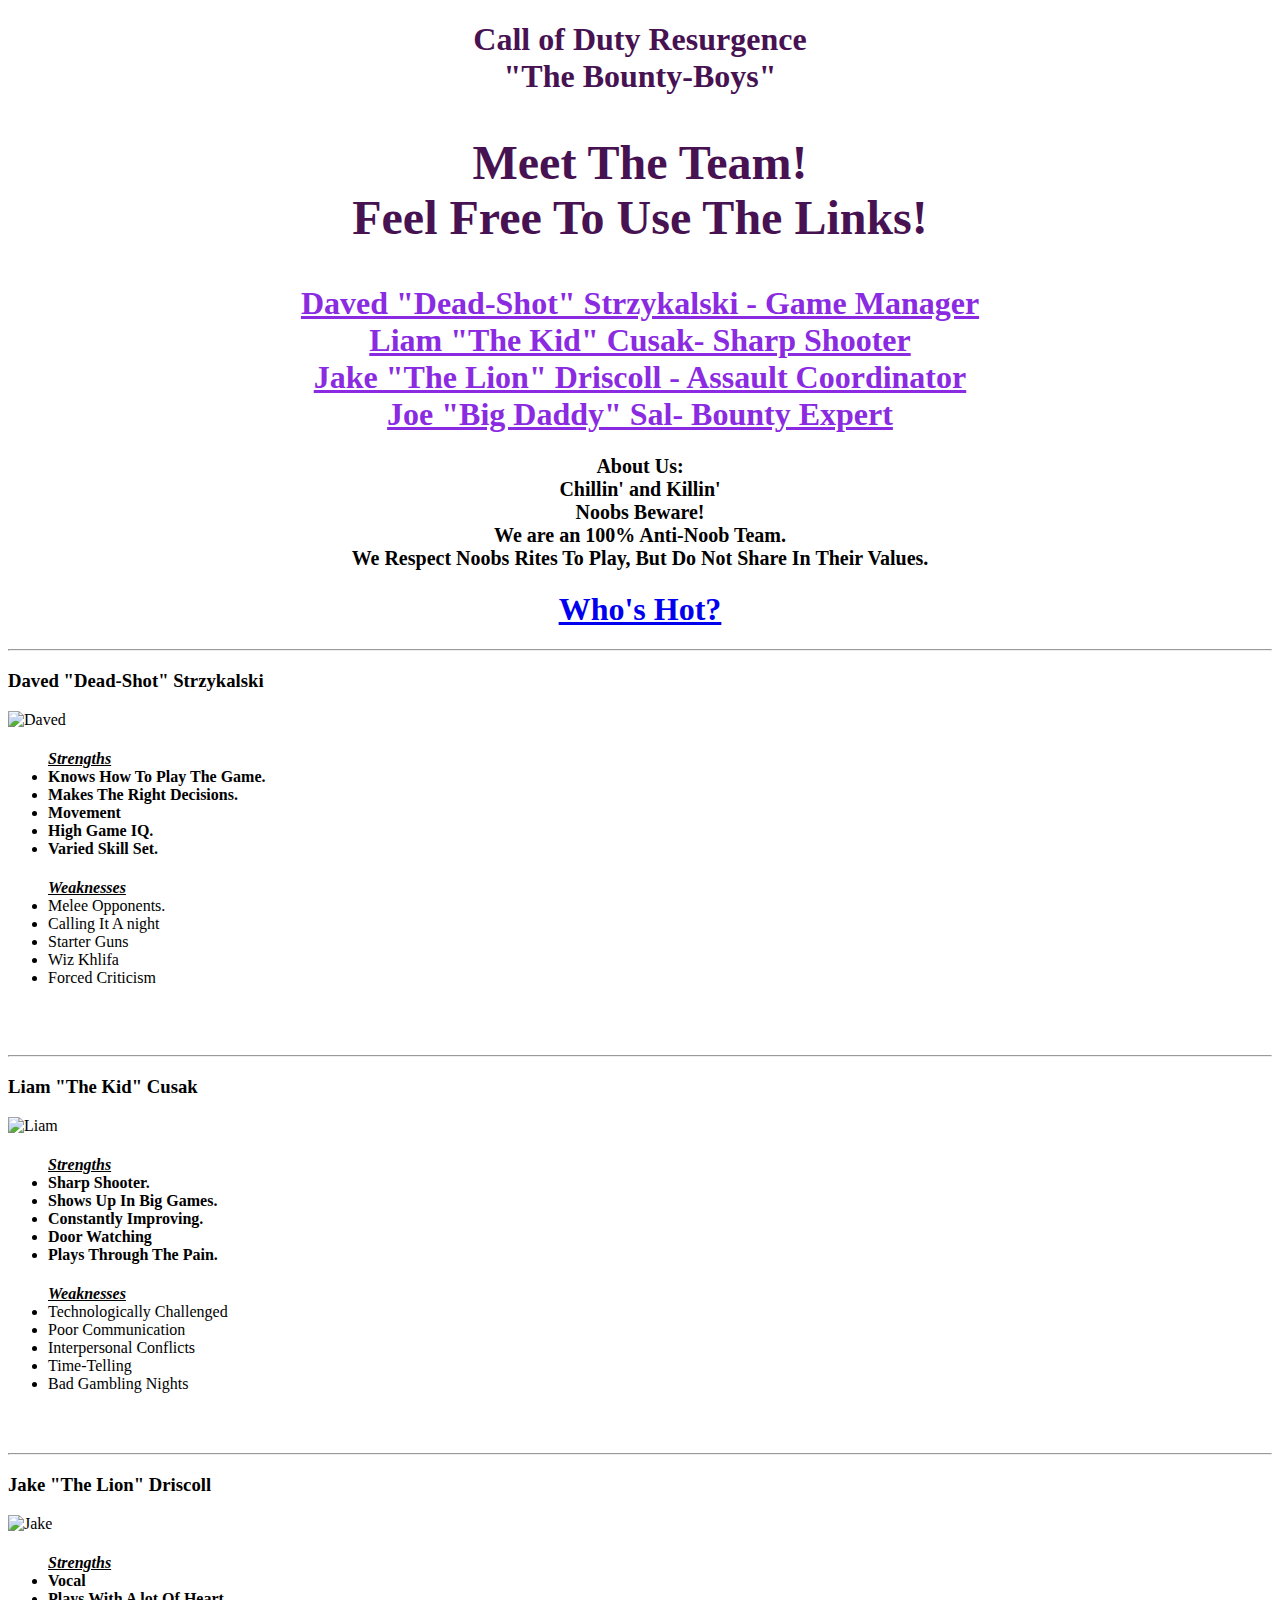
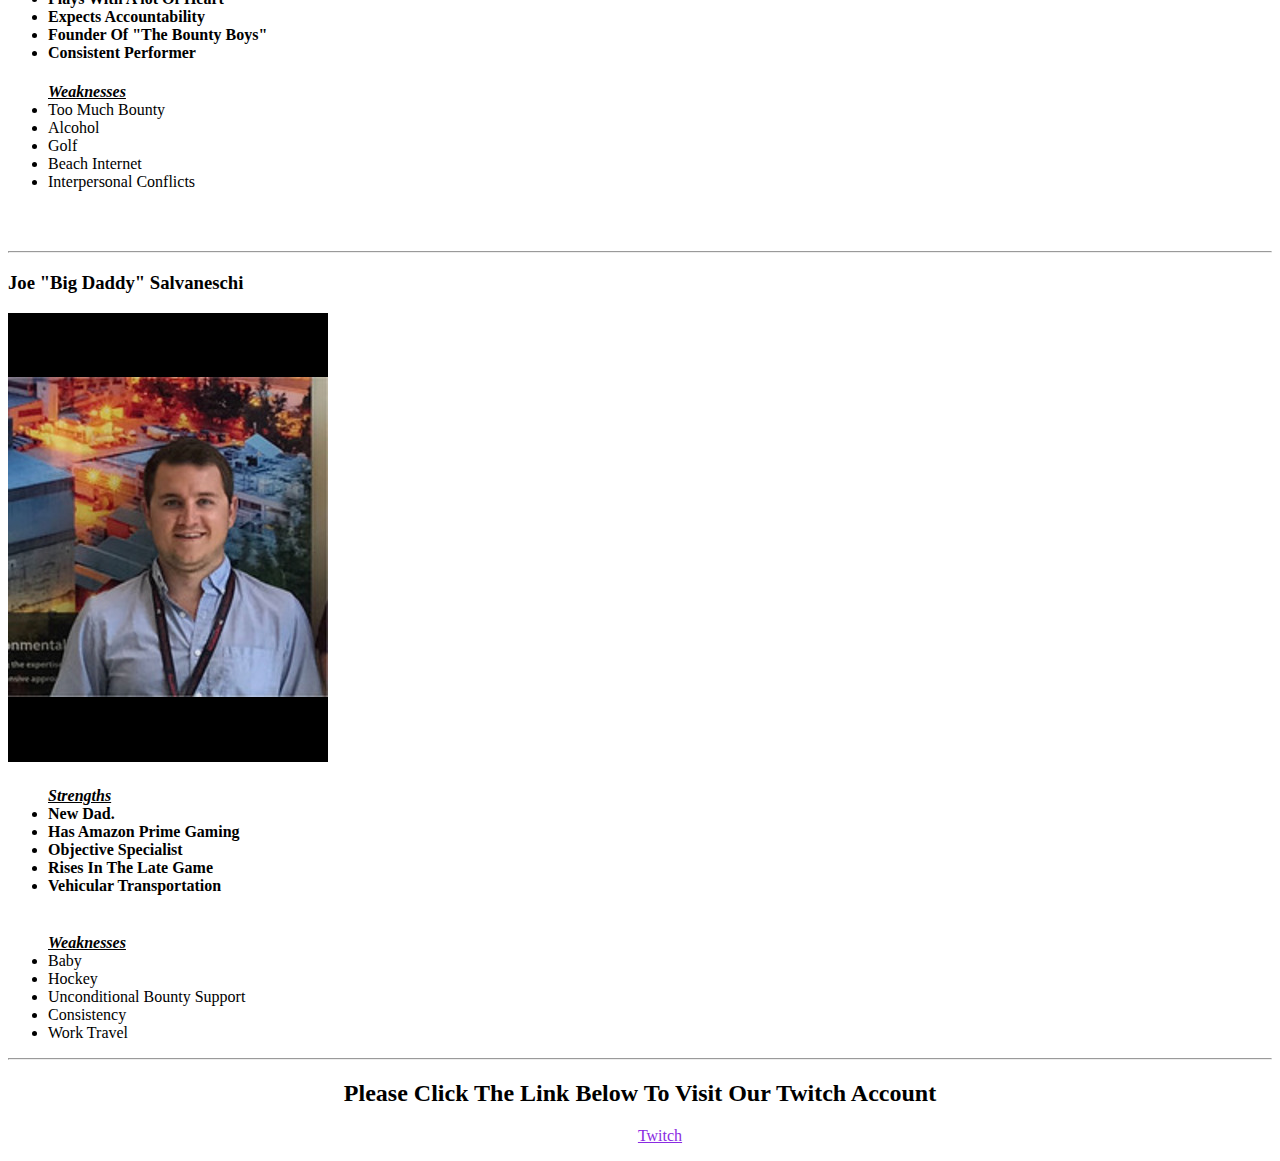
==== index.html @ d34ede63 "Update 2.1.1" ====
<!DOCTYPE html>
<html>
<head>
    <title>Call Of Duty "Bounty-Boys" Team Page</title>
    <link rel="stylesheet" href="Css.css">
</head>
<body>
    <main>
        <h1 style="text-align: center;">
            <span style="color: rgb(71, 18, 82);">Call of Duty Resurgence<br> 
            "The Bounty-Boys"<br>         
        <h2>Meet The Team!<br>
        Feel Free To Use The Links!</h2>
        <ol style="text-align: center;"></ol>
            <li><a href="#daved" style="color: blueviolet;">Daved "Dead-Shot" Strzykalski - Game Manager</a></li>
            <li><a href="#liam" style="color: blueviolet;">Liam "The Kid" Cusak- Sharp Shooter</a></li>
            <li><a href="#jake" style="color: blueviolet;">Jake "The Lion" Driscoll - Assault Coordinator</a></li>
            <li><a href="#joe" style="color: blueviolet;">Joe "Big Daddy" Sal- Bounty Expert</a></li>
        </h2>
        </h1>   
        <div style="text-align: center;">
            <h2 style="font-size: 20px;">
                About Us: <br>
                Chillin' and Killin' <br> 
                Noobs Beware! <br>
                We are an 100% Anti-Noob Team. <br>
                We Respect Noobs Rites To Play, But Do Not Share In Their Values. <br>
            </h2>
            <a href=https://dstrzykalski.github.io/CallOfDuty/Whoshot.html title="Who's Hot"><h1>Who's Hot?</h1></a>
        </div>
        <hr /> <!-- Section break -->
    </main>


    
    <h3 id="daved">Daved "Dead-Shot" Strzykalski</h3>
    <p>
        <div class="Profile">   
            <img src="Brad_Pitt.jpg" alt="Daved">
            <ul>
                <h4><strong><u><em>Strengths</em></u></strong>
                <li>Knows How To Play The Game.</li>
                <li>Makes The Right Decisions.</li>
                <li>Movement</li>
                <li>High Game IQ.</li>
                <li>Varied Skill Set.</li>
            </ul>
                </h4>
        <ul>    
            <h7><strong><u><em>Weaknesses</em></u></strong>
            <li>Melee Opponents.</li>
            <li>Calling It A night</li>
            <li>Starter Guns</li>
            <li>Wiz Khlifa</li>
            <li>Forced Criticism</li>
        </ul>
        </h7> 
        </div>
        <br>
        <br>    
    </p>
    <hr /> <!-- Section break -->

  
    <h3 id="liam">Liam "The Kid" Cusak</h3>
    <p>
        <div class="Profile">
            <img src="Liam.jpg" alt="Liam">
            <ul>
                <h4><strong><u><em>Strengths</em></u></strong> 
                <li>Sharp Shooter.</li>
                <li>Shows Up In Big Games.</li>
                <li>Constantly Improving.</li>
                <li>Door Watching</li>
                <li>Plays Through The Pain.</li>
            </ul>
            <ul>    
        <h7><strong><u><em>Weaknesses</em></u></strong>
            <li>Technologically Challenged</li>
            <li>Poor Communication</li>
            <li>Interpersonal Conflicts</li>
            <li>Time-Telling</li>
            <li>Bad Gambling Nights</li>
        </ul>
        </h7>
        </div>
    </p>
    <br>
    <br>
<hr /> <!-- Section break -->
  
    <h3 id="jake">Jake "The Lion" Driscoll</h3>
    <p>
        <div class="Profile">   
        <img src="Jake.jpg" alt="Jake"> <br>
        <ul>
            <h4><strong><u><em>Strengths</em></u></strong>
            <li>Vocal</li>
            <li>Plays With A lot Of Heart</li>
            <li>Expects Accountability</li>
            <li>Founder Of "The Bounty Boys"</li>
            <li>Consistent Performer</li>
        </ul>
            <ul>
              <h7><strong><u><em>Weaknesses</em></u></strong>
                <li>Too Much Bounty</li>
                <li>Alcohol</li>
                <li>Golf</li>
                <li>Beach Internet</li>
                <li>Interpersonal Conflicts</li>
            </ul>
        </h7>
        </div>
    </p>
    <br>
    <br>
<hr /> <!-- Section break -->   
   
   
    <h3 id="joe">Joe "Big Daddy" Salvaneschi</h3>
    <p>
        <div class="Profile">
        <img src="JSAL.jpg" alt="Joe">
        <ul>
            <h4><strong><u><em>Strengths</em></u></strong>
            <li>New Dad.</li>
            <li>Has Amazon Prime Gaming</li>
            <li>Objective Specialist</li>
            <li>Rises In The Late Game</li>
            <li>Vehicular Transportation</li>
        </ul>
        <ul>
            <br>
            <h7><strong><u><em>Weaknesses</em></u></strong>
            <li>Baby</li>
            <li>Hockey</li>
            <li>Unconditional Bounty Support</li>
            <li>Consistency</li>
            <li>Work Travel</li>
        </ul>
        </h7>   
        </div>
    </p>
</body>
<hr /> <!-- Section break -->
<footer>
    <h2 style="text-align: center;">Please Click The Link Below To Visit Our Twitch Account</h2>
    <ol style="text-align: center;">
        <li style="list-style-type: none;"><a href="https://www.twitch.tv/thebountyboys" style="color: blueviolet;">Twitch</a></li>
    </ol>
</html>
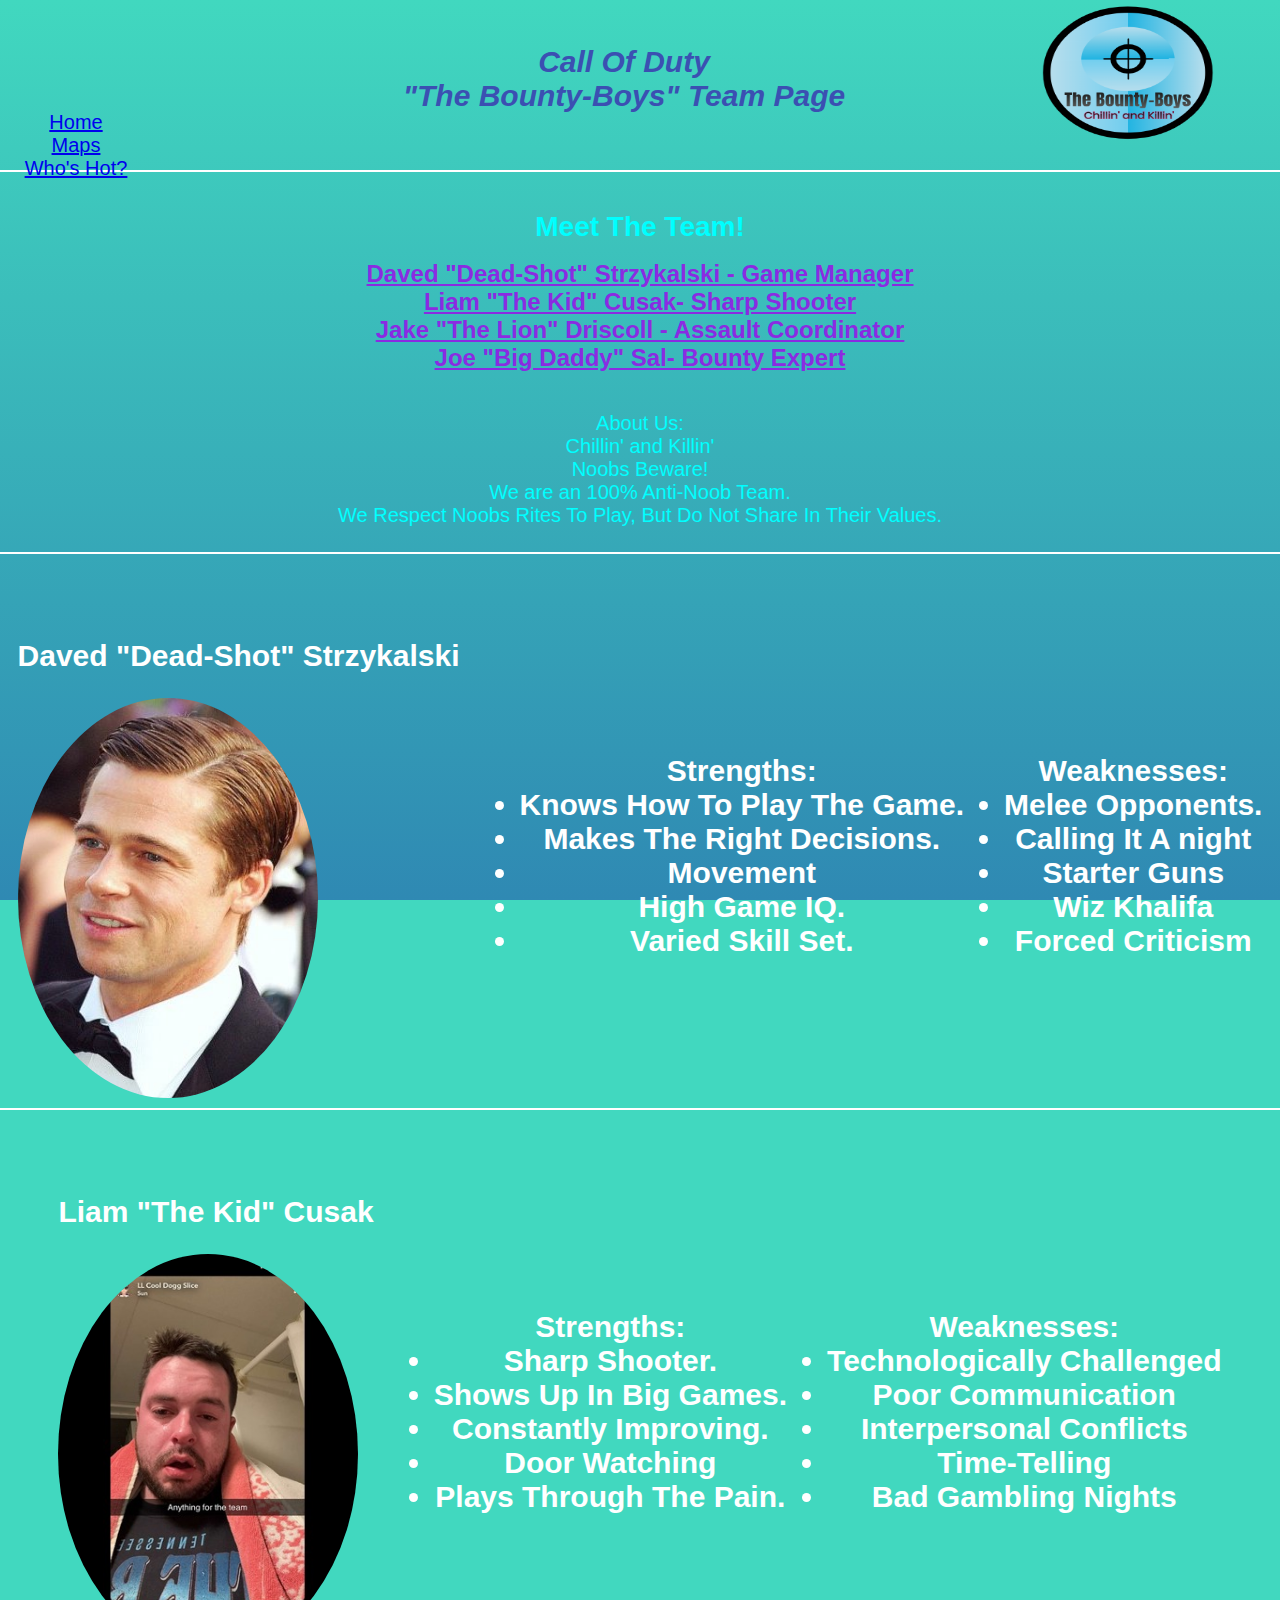
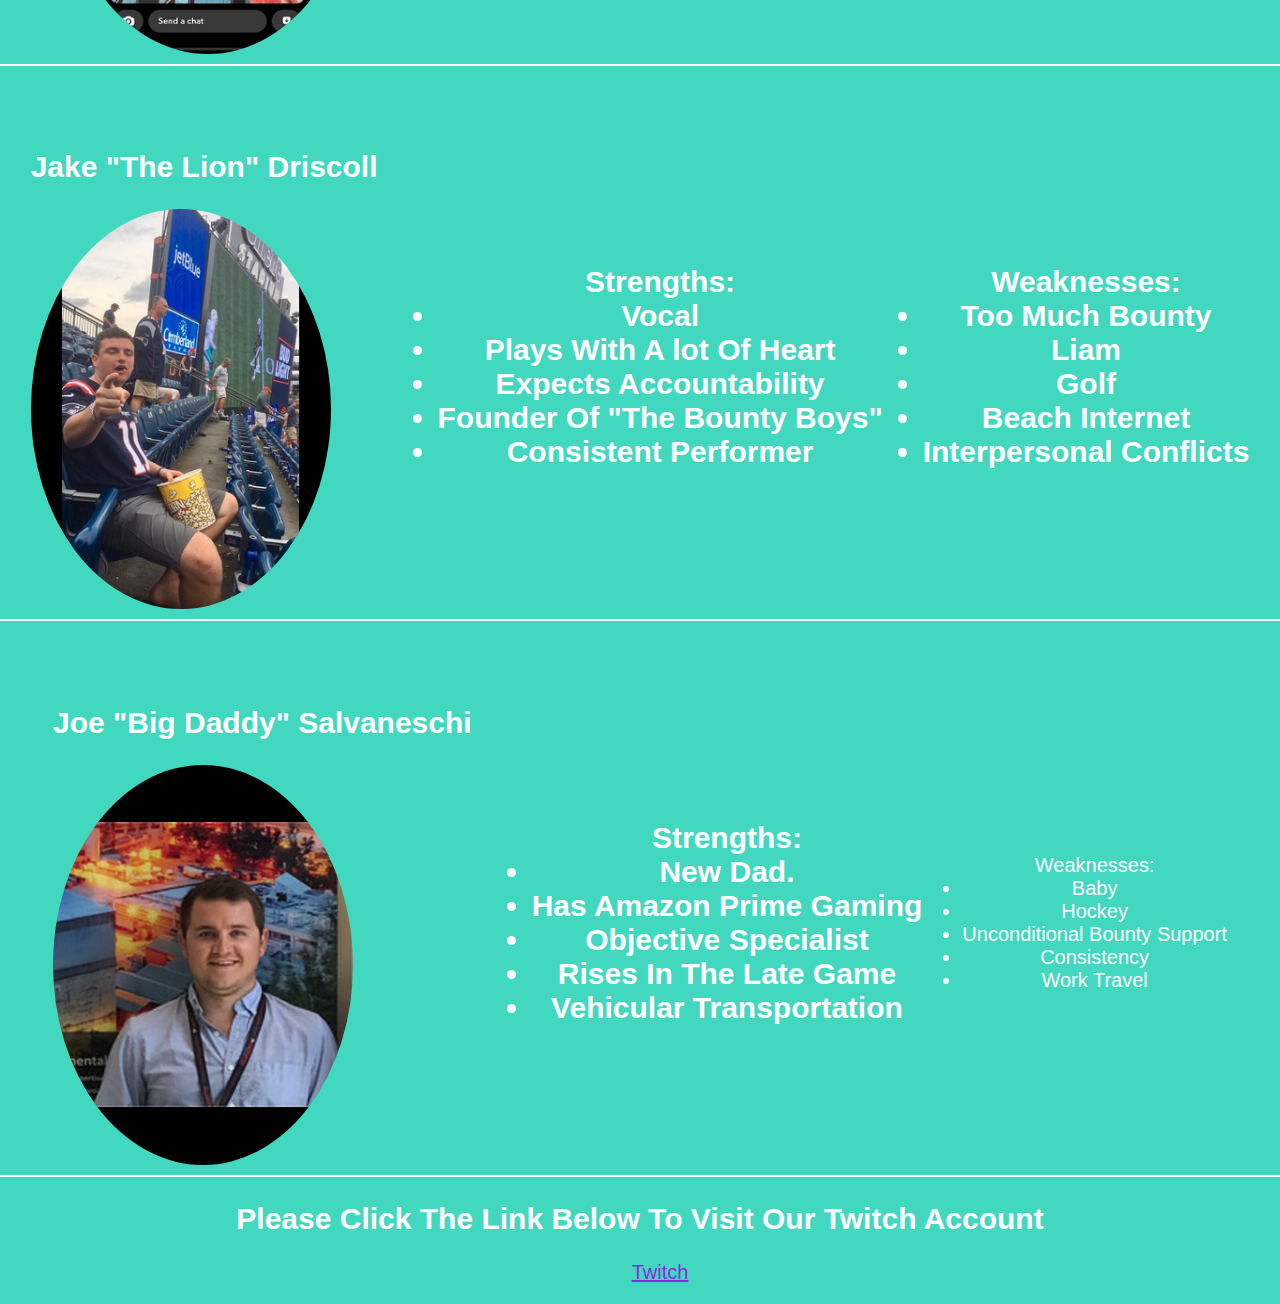
==== commit 1e89dff0: "V3.0.0" ====
--- a/index.html
+++ b/index.html
@@ -2,150 +2,162 @@
 <html>
 <head>
     <title>Call Of Duty "Bounty-Boys" Team Page</title>
-    <link rel="stylesheet" href="Css.css">
+    <link rel="stylesheet" href="assets/Css.css">
 </head>
 <body>
-    <main>
-        <h1 style="text-align: center;">
-            <span style="color: rgb(71, 18, 82);">Call of Duty Resurgence<br> 
-            "The Bounty-Boys"<br>         
-        <h2>Meet The Team!<br>
-        Feel Free To Use The Links!</h2>
-        <ol style="text-align: center;"></ol>
-            <li><a href="#daved" style="color: blueviolet;">Daved "Dead-Shot" Strzykalski - Game Manager</a></li>
-            <li><a href="#liam" style="color: blueviolet;">Liam "The Kid" Cusak- Sharp Shooter</a></li>
-            <li><a href="#jake" style="color: blueviolet;">Jake "The Lion" Driscoll - Assault Coordinator</a></li>
-            <li><a href="#joe" style="color: blueviolet;">Joe "Big Daddy" Sal- Bounty Expert</a></li>
-        </h2>
-        </h1>   
-        <div style="text-align: center;">
-            <h2 style="font-size: 20px;">
+ 
+<header>
+    <header class="title">
+        <h1>Call Of Duty<br>
+        "The Bounty-Boys" Team Page
+        </h1>
+    </header>
+    <header class="link">
+        <a href="index.html">Home</a>
+        <a href="Maps.html">Maps</a>
+        <a href="WhosHot.html">Who's Hot?</a>
+    </header>
+    <header class="logo"><img src="assets/Images/Bounty-Boys.png" alt="Bounty" id="bounty"></header>
+</header>
+<hr>
+<div class="container">   
+
+    <div class="meet"> 
+        <h1>Meet The Team!</h1>
+            <a href="#daved" style="color: blueviolet;">Daved "Dead-Shot" Strzykalski - Game Manager</a><br>
+            <a href="#liam" style="color: blueviolet;">Liam "The Kid" Cusak- Sharp Shooter</a><br>
+            <a href="#jake" style="color: blueviolet;">Jake "The Lion" Driscoll - Assault Coordinator</a><br>
+            <a href="#joe" style="color: blueviolet;">Joe "Big Daddy" Sal- Bounty Expert</a><br>
+    </div>
+          
+        <div class="about">
                 About Us: <br>
                 Chillin' and Killin' <br> 
                 Noobs Beware! <br>
                 We are an 100% Anti-Noob Team. <br>
-                We Respect Noobs Rites To Play, But Do Not Share In Their Values. <br>
-            </h2>
-            <a href=https://dstrzykalski.github.io/CallOfDuty/Whoshot.html title="Who's Hot"><h1>Who's Hot?</h1></a>
+                We Respect Noobs Rites To Play, But Do Not Share In Their Values.
         </div>
-        <hr /> <!-- Section break -->
-    </main>
+        <hr>
 
+    <div class="profile daved">  
 
-    
-    <h3 id="daved">Daved "Dead-Shot" Strzykalski</h3>
-    <p>
-        <div class="Profile">   
-            <img src="Brad_Pitt.jpg" alt="Daved">
+        <div class="picture">
+        <h2 id="daved">Daved "Dead-Shot" Strzykalski</h2>
+        <img src="assets/Images/Brad_Pitt.jpg" id="Daved">
+        </div>
+
             <ul>
-                <h4><strong><u><em>Strengths</em></u></strong>
+                <h3>Strengths:
                 <li>Knows How To Play The Game.</li>
                 <li>Makes The Right Decisions.</li>
                 <li>Movement</li>
                 <li>High Game IQ.</li>
                 <li>Varied Skill Set.</li>
             </ul>
-                </h4>
-        <ul>    
-            <h7><strong><u><em>Weaknesses</em></u></strong>
+                </h3>
+        
+            <ul>
+            <h4>Weaknesses:
             <li>Melee Opponents.</li>
             <li>Calling It A night</li>
             <li>Starter Guns</li>
-            <li>Wiz Khlifa</li>
+            <li>Wiz Khalifa</li>
             <li>Forced Criticism</li>
-        </ul>
-        </h7> 
+            </ul>
+            </h4> 
+    </div> 
+<hr />
+
+    <div class="profile liam">
+        <div class="picture">
+        <h2 id="liam">Liam "The Kid" Cusak</h2>
+        <img src="assets/Images/Liam.jpg" id="Liam">
         </div>
-        <br>
-        <br>    
-    </p>
-    <hr /> <!-- Section break -->
-
-  
-    <h3 id="liam">Liam "The Kid" Cusak</h3>
-    <p>
-        <div class="Profile">
-            <img src="Liam.jpg" alt="Liam">
             <ul>
-                <h4><strong><u><em>Strengths</em></u></strong> 
+                <h3>Strengths:
                 <li>Sharp Shooter.</li>
                 <li>Shows Up In Big Games.</li>
                 <li>Constantly Improving.</li>
                 <li>Door Watching</li>
                 <li>Plays Through The Pain.</li>
             </ul>
-            <ul>    
-        <h7><strong><u><em>Weaknesses</em></u></strong>
+                </h3>
+
+        <ul>
+        <h4>Weaknesses:
             <li>Technologically Challenged</li>
             <li>Poor Communication</li>
             <li>Interpersonal Conflicts</li>
             <li>Time-Telling</li>
             <li>Bad Gambling Nights</li>
         </ul>
-        </h7>
+        </h4>
+    </div>
+<hr />
+
+    <div class="profile jake">
+
+        <div class="picture">
+        <h2 id="jake">Jake "The Lion" Driscoll</h2>  
+        <img src="assets/Images/Jake.jpg" id="Jake">
         </div>
-    </p>
-    <br>
-    <br>
-<hr /> <!-- Section break -->
-  
-    <h3 id="jake">Jake "The Lion" Driscoll</h3>
-    <p>
-        <div class="Profile">   
-        <img src="Jake.jpg" alt="Jake"> <br>
+
         <ul>
-            <h4><strong><u><em>Strengths</em></u></strong>
+            <h3>Strengths:
             <li>Vocal</li>
             <li>Plays With A lot Of Heart</li>
             <li>Expects Accountability</li>
             <li>Founder Of "The Bounty Boys"</li>
             <li>Consistent Performer</li>
         </ul>
+            </h3>
             <ul>
-              <h7><strong><u><em>Weaknesses</em></u></strong>
+                <h4>Weaknesses:
                 <li>Too Much Bounty</li>
-                <li>Alcohol</li>
+                <li>Liam</li>
                 <li>Golf</li>
                 <li>Beach Internet</li>
                 <li>Interpersonal Conflicts</li>
             </ul>
-        </h7>
+                </h4>
+    </div>
+<hr />
+   
+    <div class="profile joe">
+
+        <div class="picture">
+        <h2 id="joe">Joe "Big Daddy" Salvaneschi</h2>
+        <img src="assets/Images/JSAL.jpg" id="Joe">
         </div>
-    </p>
-    <br>
-    <br>
-<hr /> <!-- Section break -->   
-   
-   
-    <h3 id="joe">Joe "Big Daddy" Salvaneschi</h3>
-    <p>
-        <div class="Profile">
-        <img src="JSAL.jpg" alt="Joe">
+
         <ul>
-            <h4><strong><u><em>Strengths</em></u></strong>
+            <h3>Strengths:
             <li>New Dad.</li>
             <li>Has Amazon Prime Gaming</li>
             <li>Objective Specialist</li>
             <li>Rises In The Late Game</li>
             <li>Vehicular Transportation</li>
-        </ul>
-        <ul>
-            <br>
-            <h7><strong><u><em>Weaknesses</em></u></strong>
-            <li>Baby</li>
+            </ul>
+            </h3>
+
+            <ul>
+            <h7>Weaknesses:
+             <li>Baby</li>
             <li>Hockey</li>
             <li>Unconditional Bounty Support</li>
             <li>Consistency</li>
             <li>Work Travel</li>
-        </ul>
-        </h7>   
-        </div>
-    </p>
-</body>
-<hr /> <!-- Section break -->
+            </ul>
+            </h4>   
+    </div>
+</div>
+
+<hr />
 <footer>
     <h2 style="text-align: center;">Please Click The Link Below To Visit Our Twitch Account</h2>
     <ol style="text-align: center;">
         <li style="list-style-type: none;"><a href="https://www.twitch.tv/thebountyboys" style="color: blueviolet;">Twitch</a></li>
     </ol>
+</footer>
+</body>
 </html>
--- a/assets/Css.css
+++ b/assets/Css.css
@@ -0,0 +1,151 @@
+body {
+    background-color: #41d8bf;
+    background-repeat: no-repeat;
+    background-attachment: fixed;
+    color: #ffffff;
+    font-family: 'Arial';
+    font-size: 20px;
+    margin: 0;
+    padding: 0;
+    align-items: center;
+    justify-content: center;
+    text-align: center;
+    background-image: linear-gradient(to bottom, #41d8bf, #2f89b3);
+}
+
+header {
+  height: 140px;
+  width: 100vw;
+  display: flex;
+  align-items: center;
+  justify-content: center;
+  padding: 10px;
+}
+
+header h1 {
+  font-size: 30px;
+  text-align: center;
+  color: #3b50b2;
+  position: relative;
+  display: flex;
+  font-weight: 800;
+  font-style: italic;
+  font-family: Arial, Helvetica, sans-serif;
+}
+
+header.link {
+  font-size: 20px;
+  text-align: center;
+  color: #defcf9;
+  margin-bottom: 0;
+  top: 0px;
+  left: -30px;
+  position: absolute;
+  height: 30vh;
+  display: flex;
+  flex-direction: column;
+  align-items: center;
+  justify-content: center;
+  width: 15vw;
+}
+header.title{
+  justify-content: center;
+  align-items: center;
+  text-align: center;
+  width: 70vw;
+  left: 100px;
+  top: -20px;
+  position: relative;
+}
+header.logo{
+  width: 15vw;
+  height: 100px;
+  border-radius: 50%;
+  justify-content: right;
+  align-items: end;
+  padding-left: 50px;
+  top: 0px;
+}
+
+.container {
+    display: flex;
+    flex-direction: column;
+    align-items: center;
+    justify-content: center;
+    text-align: center;
+}
+
+.profile {
+    display: flex;
+    flex-direction: row;
+    align-items: center;
+    justify-content: center;
+    text-align: center;
+    margin-top: 50px;
+    height: fit-content;
+}
+
+.picture {
+    margin-right: 20px;
+    display: flex;
+    flex-direction: column;
+}
+
+.meet {
+    margin-top: 10px;
+    margin-bottom: 50px;
+    height: 120px;
+    font-size: 24px;
+    font-weight: bolder;
+    color: aqua;
+    justify-content: center;
+    align-items: center;
+    text-align: center;
+}
+
+.about {
+    margin-top: 50px;
+    margin-bottom: 80px;
+    height: 50px;
+    color: aqua;
+}
+
+img {
+    width: 300px;
+    height: 400px;
+    border-radius: 50%;
+}
+
+hr {
+    width: 100%;
+    border: 1px solid #ffffff;
+}
+
+h1 {
+  height: 30px;
+  font-size: 28px;
+}
+
+h3 {
+    margin-top: 20px;
+    margin-bottom: 20px;
+    font-size: 30px;
+    align-items: center;
+}
+
+h4 {
+    margin-top: 20px;
+    margin-bottom: 20px;
+    font-size: 30px;
+    align-items: center;
+} 
+
+img#bounty {
+  width: 200px;
+  height: 140px;
+  border-radius: 50%;
+  position: relative;
+  transition: ease-in 0.5s;
+  top: 10px;
+}
+  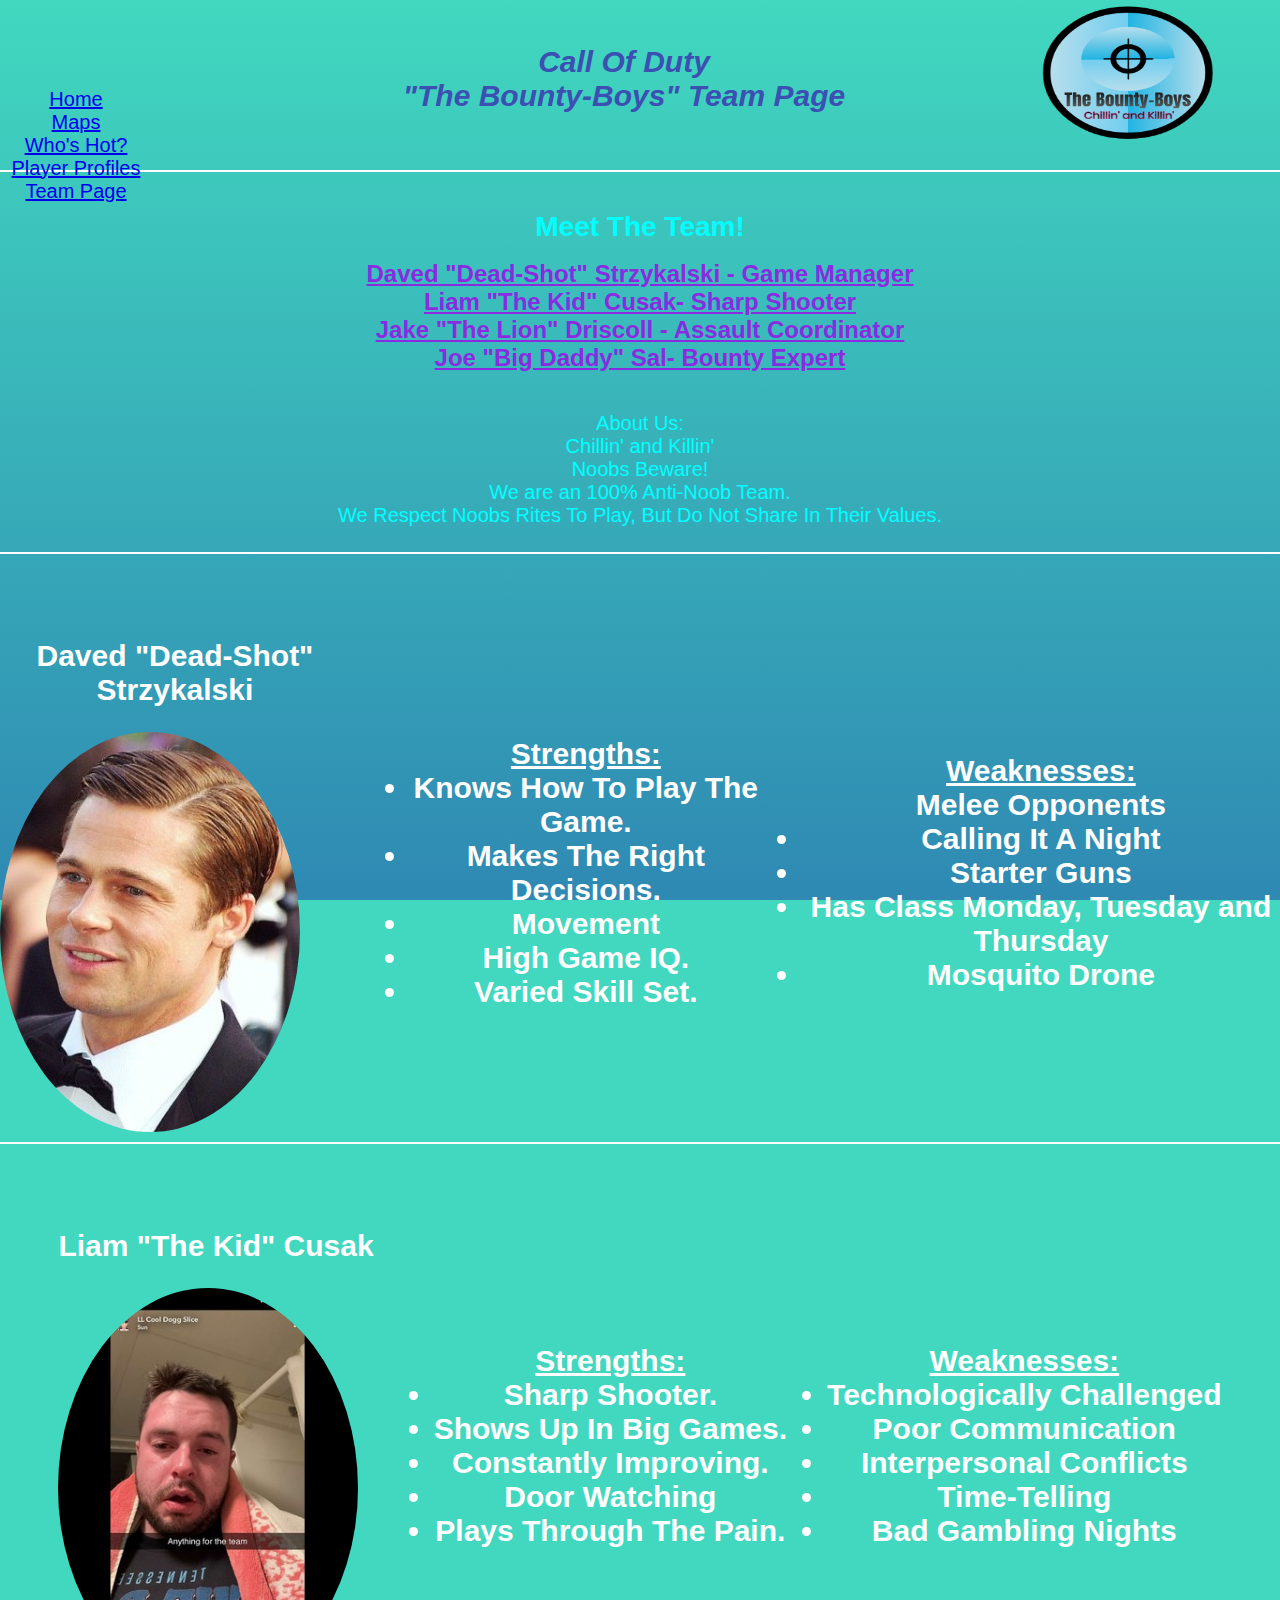
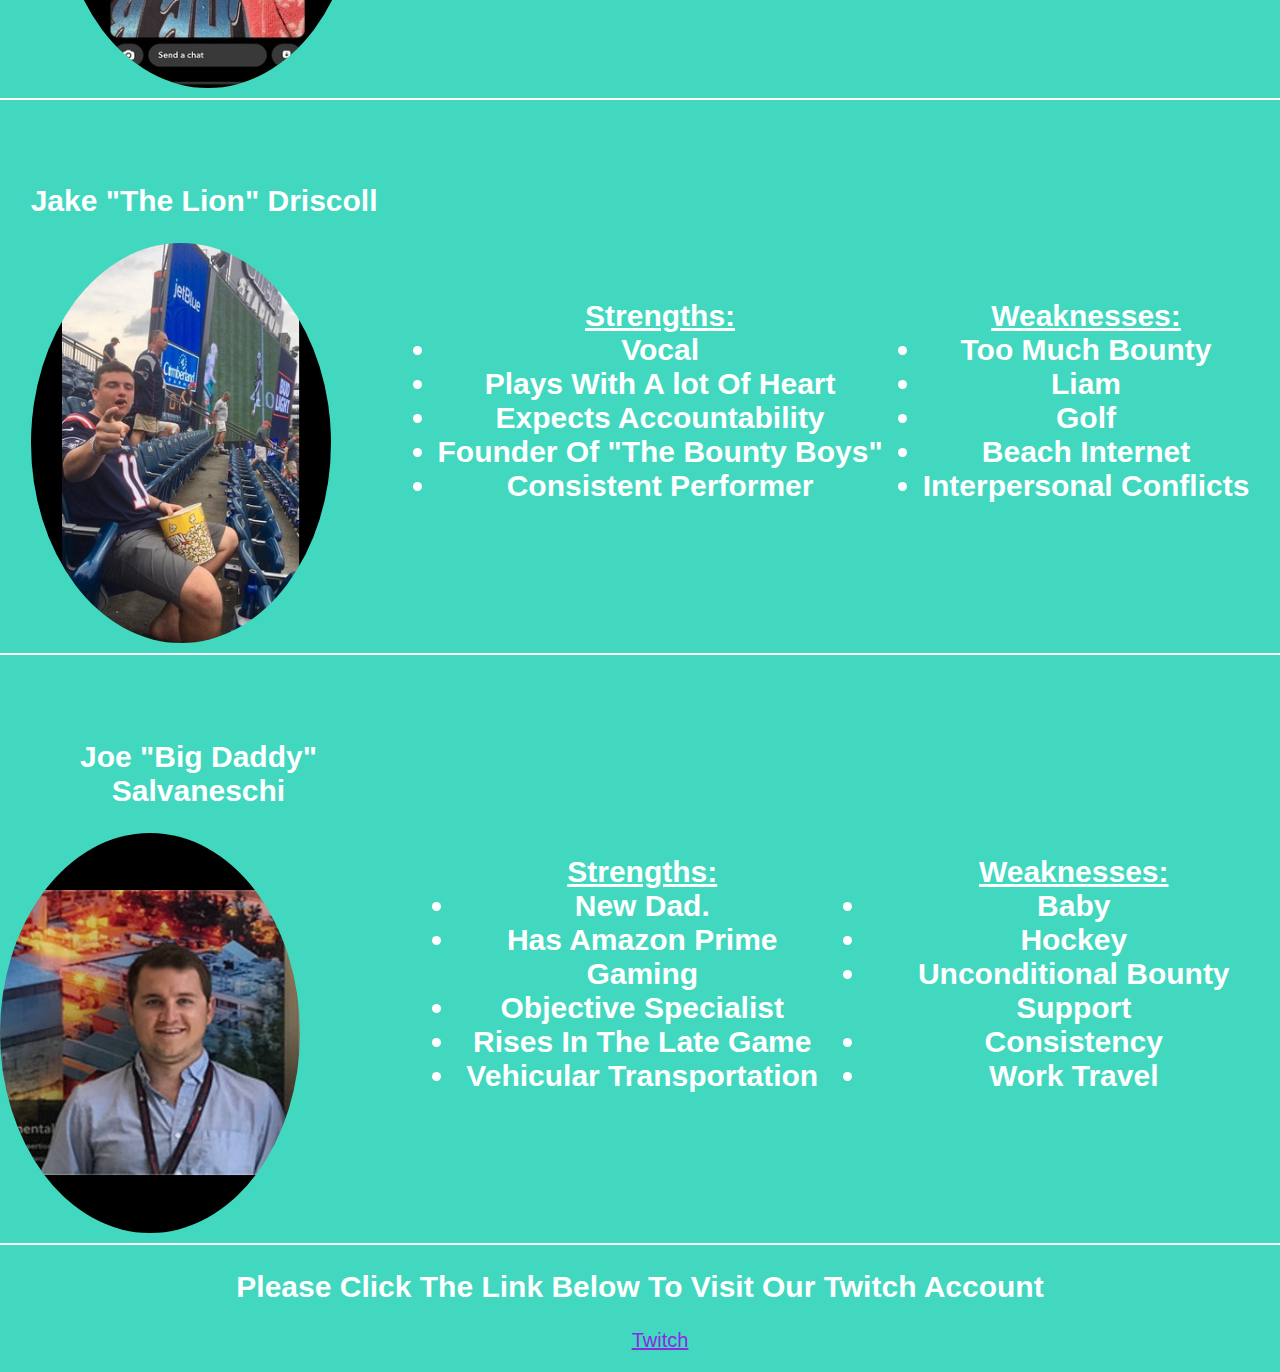
==== commit 8ab920cd: "V 3.1.1" ====
--- a/index.html
+++ b/index.html
@@ -14,8 +14,10 @@
     </header>
     <header class="link">
         <a href="index.html">Home</a>
-        <a href="Maps.html">Maps</a>
+        <a href="maps.html">Maps</a>
         <a href="WhosHot.html">Who's Hot?</a>
+        <a href="playerProfile.html">Player Profiles</a>
+        <a href="teamPage.html">Team Page</a>
     </header>
     <header class="logo"><img src="assets/Images/Bounty-Boys.png" alt="Bounty" id="bounty"></header>
 </header>
@@ -47,7 +49,7 @@
         </div>
 
             <ul>
-                <h3>Strengths:
+                <h3><u>Strengths:</u><br>
                 <li>Knows How To Play The Game.</li>
                 <li>Makes The Right Decisions.</li>
                 <li>Movement</li>
@@ -57,12 +59,12 @@
                 </h3>
         
             <ul>
-            <h4>Weaknesses:
-            <li>Melee Opponents.</li>
-            <li>Calling It A night</li>
+            <h4><u>Weaknesses:</u><br
+            <li>Melee Opponents</li>
+            <li>Calling It A Night</li>
             <li>Starter Guns</li>
-            <li>Wiz Khalifa</li>
-            <li>Forced Criticism</li>
+            <li>Has Class Monday, Tuesday and Thursday</li>
+            <li>Mosquito Drone</li>
             </ul>
             </h4> 
     </div> 
@@ -74,7 +76,7 @@
         <img src="assets/Images/Liam.jpg" id="Liam">
         </div>
             <ul>
-                <h3>Strengths:
+                <h3><u>Strengths:</u><br>
                 <li>Sharp Shooter.</li>
                 <li>Shows Up In Big Games.</li>
                 <li>Constantly Improving.</li>
@@ -84,7 +86,7 @@
                 </h3>
 
         <ul>
-        <h4>Weaknesses:
+        <h4><u>Weaknesses:</u><br>
             <li>Technologically Challenged</li>
             <li>Poor Communication</li>
             <li>Interpersonal Conflicts</li>
@@ -92,10 +94,10 @@
             <li>Bad Gambling Nights</li>
         </ul>
         </h4>
-    </div>
-<hr />
+        </div>
+    <hr />
 
-    <div class="profile jake">
+        <div class="profile jake">
 
         <div class="picture">
         <h2 id="jake">Jake "The Lion" Driscoll</h2>  
@@ -103,7 +105,7 @@
         </div>
 
         <ul>
-            <h3>Strengths:
+            <h3><u>Strengths:</u><br>
             <li>Vocal</li>
             <li>Plays With A lot Of Heart</li>
             <li>Expects Accountability</li>
@@ -112,7 +114,7 @@
         </ul>
             </h3>
             <ul>
-                <h4>Weaknesses:
+                <h4><u>Weaknesses:</u><br>
                 <li>Too Much Bounty</li>
                 <li>Liam</li>
                 <li>Golf</li>
@@ -131,7 +133,7 @@
         </div>
 
         <ul>
-            <h3>Strengths:
+            <h3><u>Strengths:</u><br>
             <li>New Dad.</li>
             <li>Has Amazon Prime Gaming</li>
             <li>Objective Specialist</li>
@@ -141,8 +143,8 @@
             </h3>
 
             <ul>
-            <h7>Weaknesses:
-             <li>Baby</li>
+            <h4><u>Weaknesses:</u><br>
+            <li>Baby</li>
             <li>Hockey</li>
             <li>Unconditional Bounty Support</li>
             <li>Consistency</li>
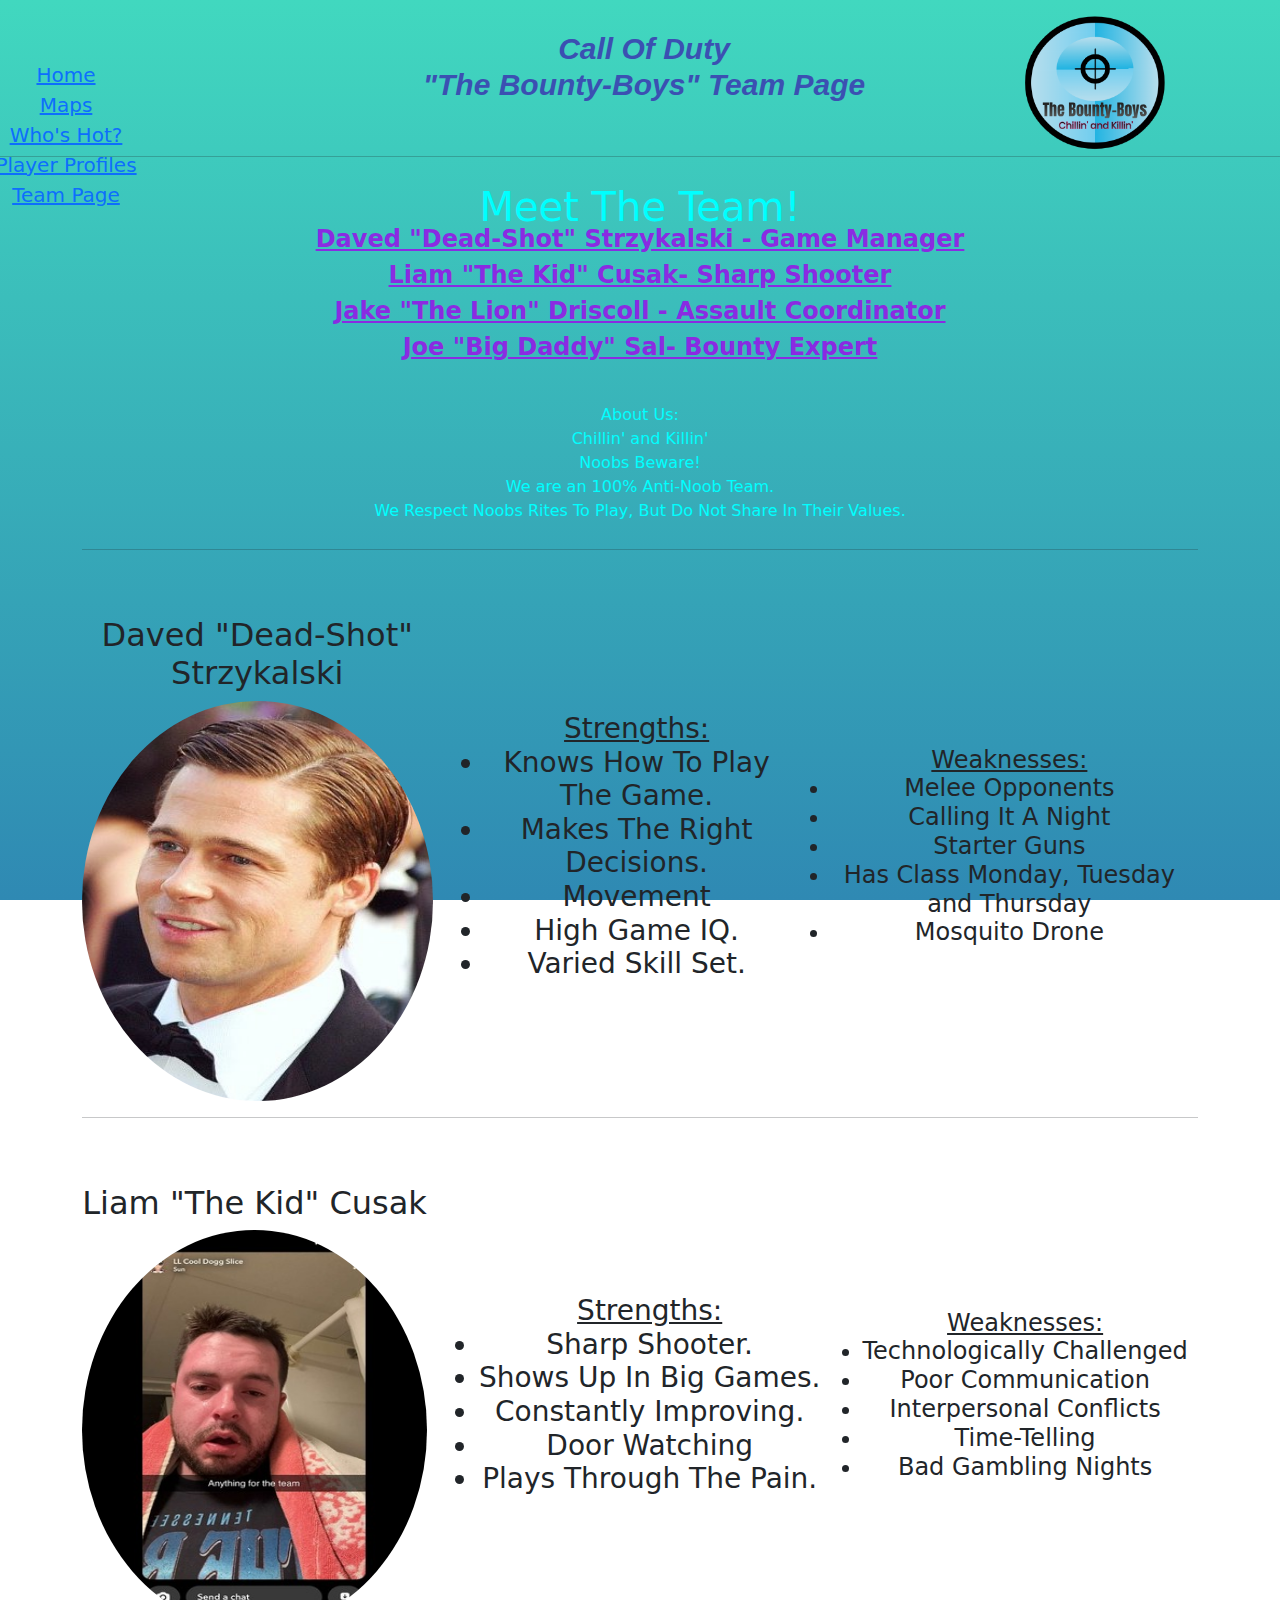
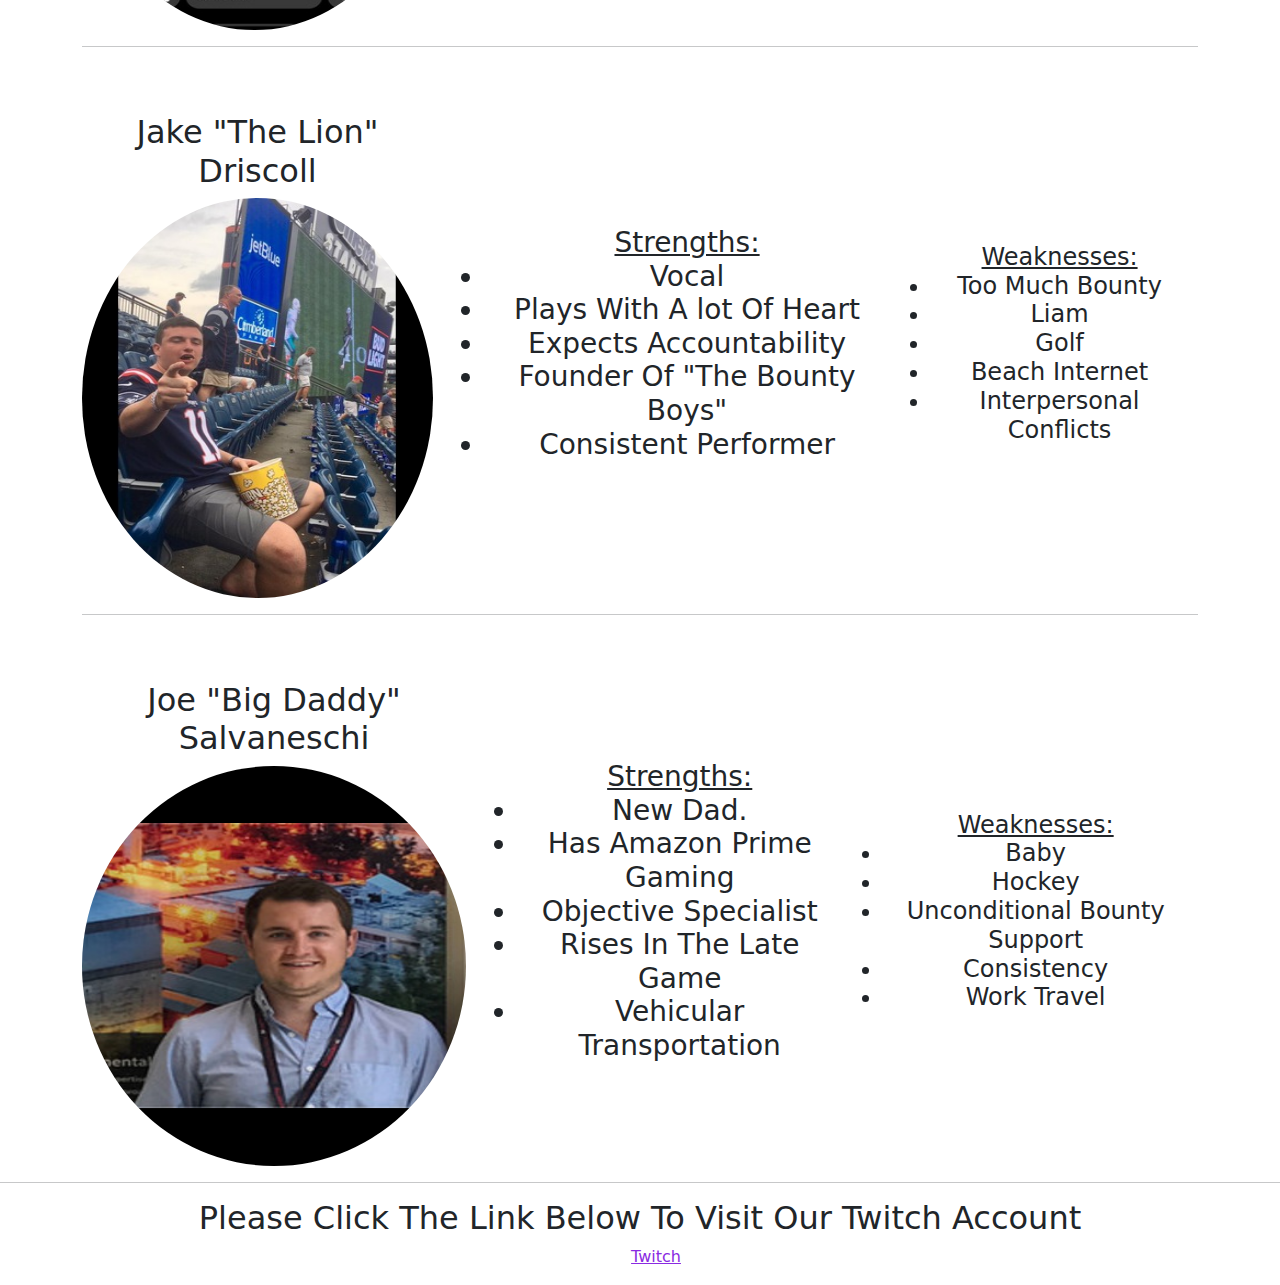
==== commit 31fdd5d0: "V 3.1.2" ====
--- a/index.html
+++ b/index.html
@@ -1,8 +1,12 @@
 <!DOCTYPE html>
 <html>
 <head>
+    <meta charset="UTF-8">
+    <meta name="viewport" content="width=device-width, initial-scale=1.0">
     <title>Call Of Duty "Bounty-Boys" Team Page</title>
     <link rel="stylesheet" href="assets/Css.css">
+    <link href="https://cdn.jsdelivr.net/npm/bootstrap@5.3.3/dist/css/bootstrap.min.css" rel="stylesheet" integrity="sha384-QWTKZyjpPEjISv5WaRU9OFeRpok6YctnYmDr5pNlyT2bRjXh0JMhjY6hW+ALEwIH" crossorigin="anonymous">
+</head>
 </head>
 <body>
  
@@ -59,7 +63,7 @@
                 </h3>
         
             <ul>
-            <h4><u>Weaknesses:</u><br
+            <h4><u>Weaknesses:</u><br>
             <li>Melee Opponents</li>
             <li>Calling It A Night</li>
             <li>Starter Guns</li>
@@ -161,5 +165,6 @@
         <li style="list-style-type: none;"><a href="https://www.twitch.tv/thebountyboys" style="color: blueviolet;">Twitch</a></li>
     </ol>
 </footer>
+<script src="https://cdn.jsdelivr.net/npm/bootstrap@5.3.3/dist/js/bootstrap.bundle.min.js" integrity="sha384-YvpcrYf0tY3lHB60NNkmXc5s9fDVZLESaAA55NDzOxhy9GkcIdslK1eN7N6jIeHz" crossorigin="anonymous"></script>
 </body>
 </html>
--- a/assets/Css.css
+++ b/assets/Css.css
@@ -62,7 +62,6 @@
   height: 100px;
   border-radius: 50%;
   justify-content: right;
-  align-items: end;
   padding-left: 50px;
   top: 0px;
 }
@@ -89,6 +88,7 @@
     margin-right: 20px;
     display: flex;
     flex-direction: column;
+    padding: auto;
 }
 
 .meet {
@@ -111,7 +111,6 @@
 }
 
 img {
-    width: 300px;
     height: 400px;
     border-radius: 50%;
 }
@@ -126,11 +125,21 @@
   font-size: 28px;
 }
 
+h2 {
+    margin-top: 20px;
+    margin-bottom: 20px;
+    font-size: 30px;
+    align-items: center;
+    color: blue;
+    position: relative;
+}
+
 h3 {
     margin-top: 20px;
     margin-bottom: 20px;
     font-size: 30px;
     align-items: center;
+    color: green;
 }
 
 h4 {
@@ -138,6 +147,7 @@
     margin-bottom: 20px;
     font-size: 30px;
     align-items: center;
+    color: red;
 } 
 
 img#bounty {
@@ -148,4 +158,7 @@
   transition: ease-in 0.5s;
   top: 10px;
 }
-  +
+ul { 
+  padding: 10px;
+}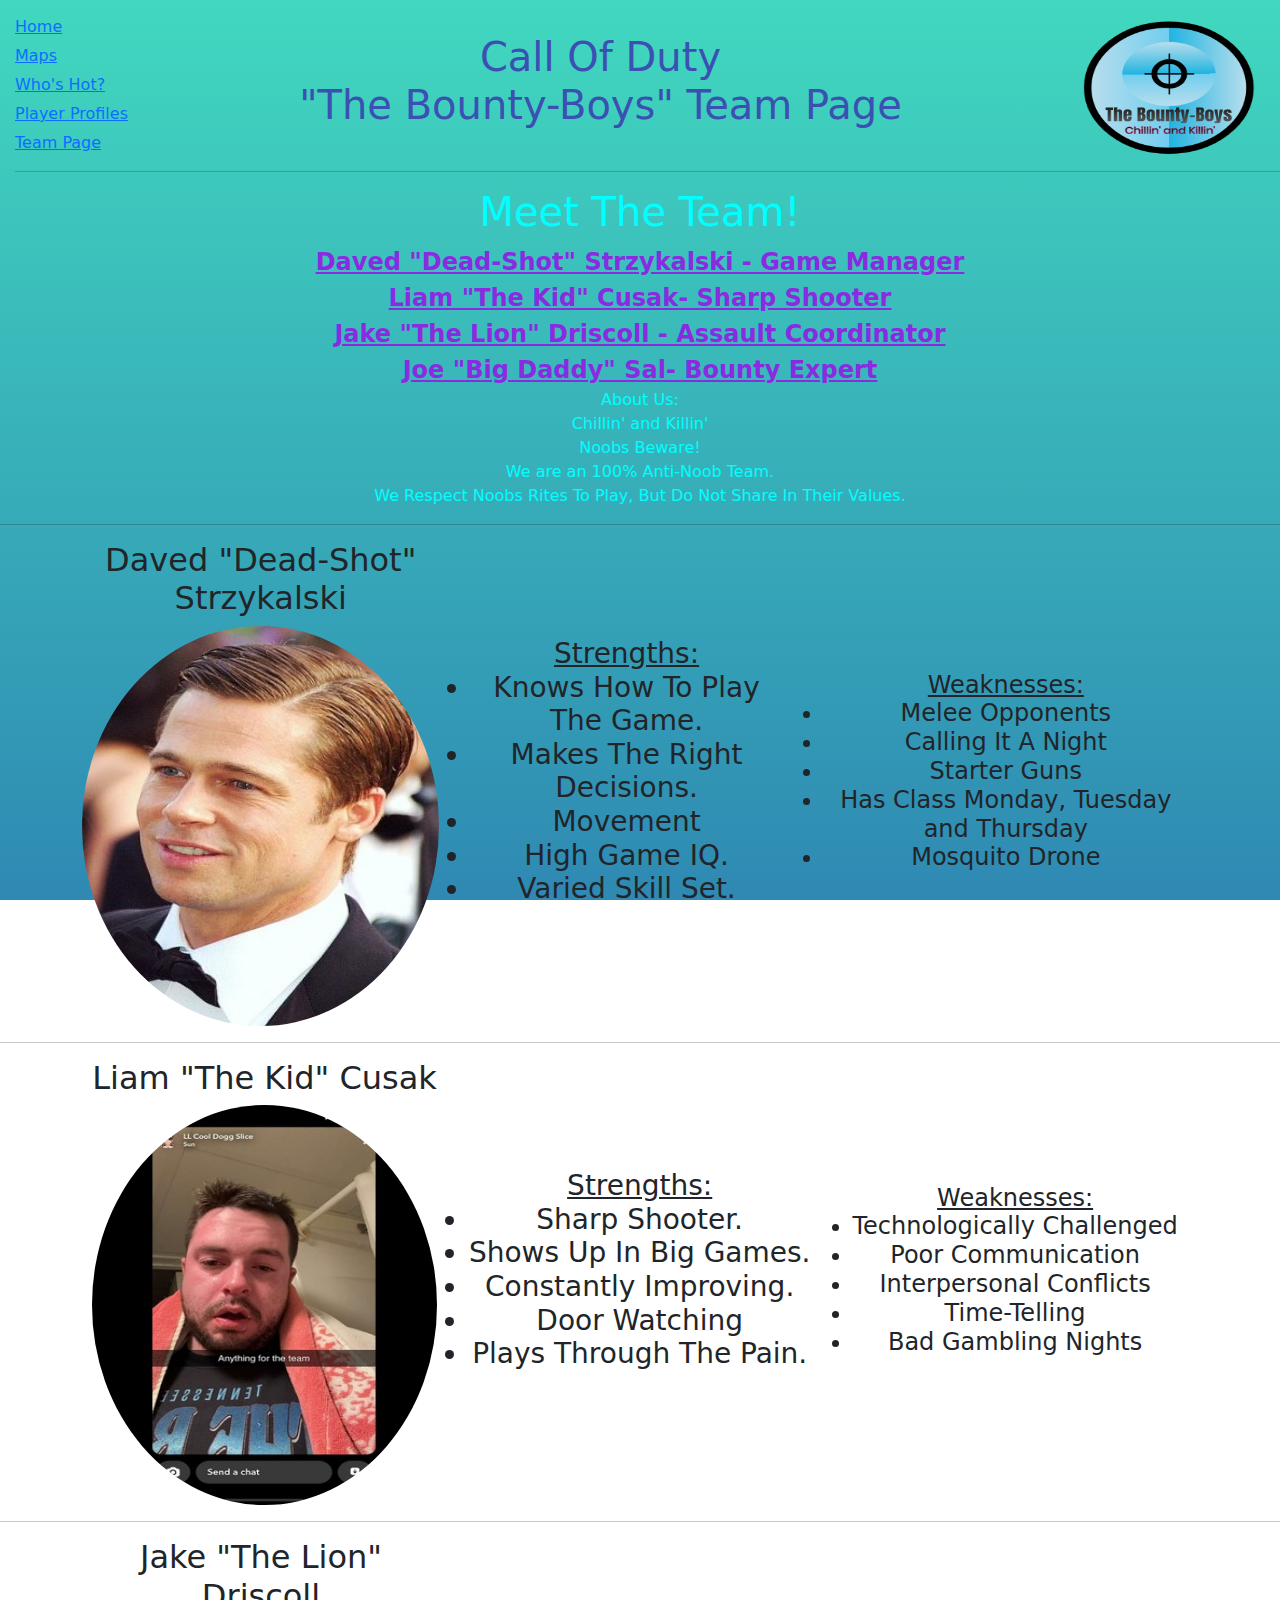
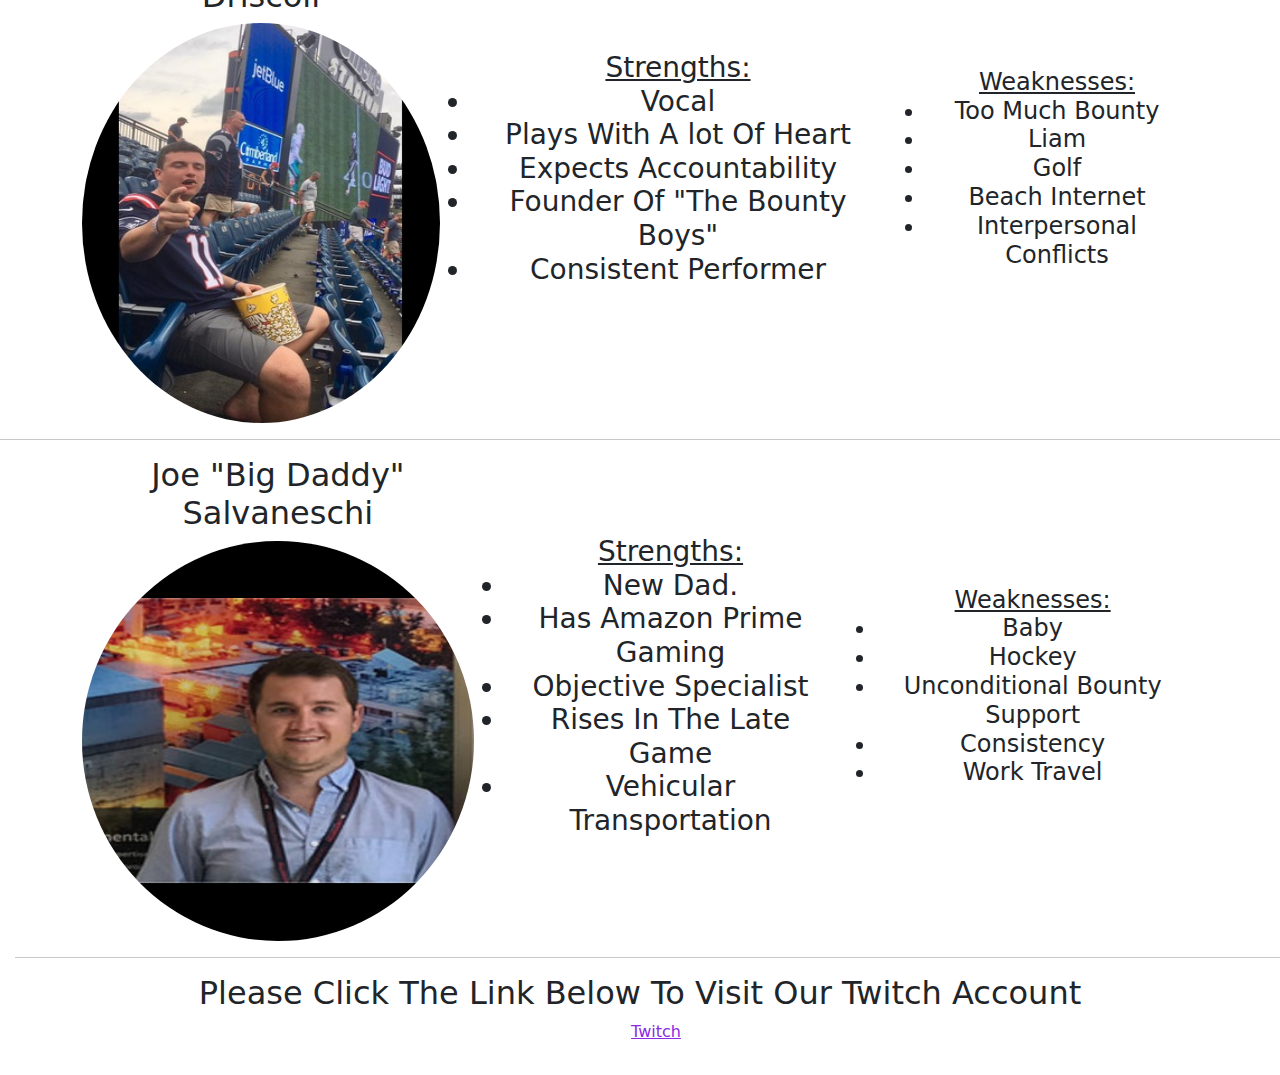
==== commit cd43ede1: "mobile sizing fix - index.html" ====
--- a/index.html
+++ b/index.html
@@ -2,7 +2,7 @@
 <html>
 <head>
     <meta charset="UTF-8">
-    <meta name="viewport" content="width=device-width, initial-scale=1.0">
+    <meta name="viewport" content="width=device-width, height=device-height, initial-scale=1">
     <title>Call Of Duty "Bounty-Boys" Team Page</title>
     <link rel="stylesheet" href="assets/Css.css">
     <link href="https://cdn.jsdelivr.net/npm/bootstrap@5.3.3/dist/css/bootstrap.min.css" rel="stylesheet" integrity="sha384-QWTKZyjpPEjISv5WaRU9OFeRpok6YctnYmDr5pNlyT2bRjXh0JMhjY6hW+ALEwIH" crossorigin="anonymous">
@@ -11,17 +11,17 @@
 <body>
  
 <header>
-    <header class="title">
-        <h1>Call Of Duty<br>
-        "The Bounty-Boys" Team Page
-        </h1>
-    </header>
     <header class="link">
         <a href="index.html">Home</a>
         <a href="maps.html">Maps</a>
         <a href="WhosHot.html">Who's Hot?</a>
         <a href="playerProfile.html">Player Profiles</a>
         <a href="teamPage.html">Team Page</a>
+    </header>
+    <header class="title">
+        <h1>Call Of Duty<br>
+        "The Bounty-Boys" Team Page
+        </h1>
     </header>
     <header class="logo"><img src="assets/Images/Bounty-Boys.png" alt="Bounty" id="bounty"></header>
 </header>
--- a/assets/Css.css
+++ b/assets/Css.css
@@ -1,69 +1,35 @@
 body {
-    background-color: #41d8bf;
     background-repeat: no-repeat;
     background-attachment: fixed;
-    color: #ffffff;
-    font-family: 'Arial';
-    font-size: 20px;
-    margin: 0;
-    padding: 0;
-    align-items: center;
-    justify-content: center;
-    text-align: center;
     background-image: linear-gradient(to bottom, #41d8bf, #2f89b3);
+    padding: 15px;
 }
 
 header {
-  height: 140px;
-  width: 100vw;
+  height: auto;
+  width: auto;
   display: flex;
-  align-items: center;
-  justify-content: center;
-  padding: 10px;
+  justify-content: space-between;
 }
 
 header h1 {
-  font-size: 30px;
-  text-align: center;
   color: #3b50b2;
   position: relative;
   display: flex;
-  font-weight: 800;
-  font-style: italic;
-  font-family: Arial, Helvetica, sans-serif;
 }
 
 header.link {
-  font-size: 20px;
-  text-align: center;
-  color: #defcf9;
-  margin-bottom: 0;
-  top: 0px;
-  left: -30px;
-  position: absolute;
-  height: 30vh;
   display: flex;
   flex-direction: column;
-  align-items: center;
-  justify-content: center;
-  width: 15vw;
 }
 header.title{
   justify-content: center;
   align-items: center;
   text-align: center;
-  width: 70vw;
-  left: 100px;
-  top: -20px;
   position: relative;
 }
 header.logo{
   width: 15vw;
-  height: 100px;
-  border-radius: 50%;
-  justify-content: right;
-  padding-left: 50px;
-  top: 0px;
 }
 
 .container {
@@ -80,33 +46,22 @@
     align-items: center;
     justify-content: center;
     text-align: center;
-    margin-top: 50px;
     height: fit-content;
 }
 
 .picture {
-    margin-right: 20px;
     display: flex;
     flex-direction: column;
-    padding: auto;
 }
 
 .meet {
-    margin-top: 10px;
-    margin-bottom: 50px;
-    height: 120px;
     font-size: 24px;
     font-weight: bolder;
     color: aqua;
-    justify-content: center;
-    align-items: center;
     text-align: center;
 }
 
 .about {
-    margin-top: 50px;
-    margin-bottom: 80px;
-    height: 50px;
     color: aqua;
 }
 
@@ -116,35 +71,27 @@
 }
 
 hr {
-    width: 100%;
+    width: 100vw;
     border: 1px solid #ffffff;
 }
 
 h1 {
-  height: 30px;
   font-size: 28px;
 }
 
 h2 {
-    margin-top: 20px;
-    margin-bottom: 20px;
     font-size: 30px;
     align-items: center;
     color: blue;
-    position: relative;
 }
 
 h3 {
-    margin-top: 20px;
-    margin-bottom: 20px;
     font-size: 30px;
     align-items: center;
     color: green;
 }
 
 h4 {
-    margin-top: 20px;
-    margin-bottom: 20px;
     font-size: 30px;
     align-items: center;
     color: red;
@@ -155,10 +102,17 @@
   height: 140px;
   border-radius: 50%;
   position: relative;
-  transition: ease-in 0.5s;
-  top: 10px;
 }
 
 ul { 
   padding: 10px;
-}+}
+@media only screen and (max-width: 768px) {
+  body{ 
+      font-size:16px;
+      line-height: 30px;
+      width: fit-content;
+      block-size: fit-content;
+      display: inline-block;
+      overflow: visible;
+  }}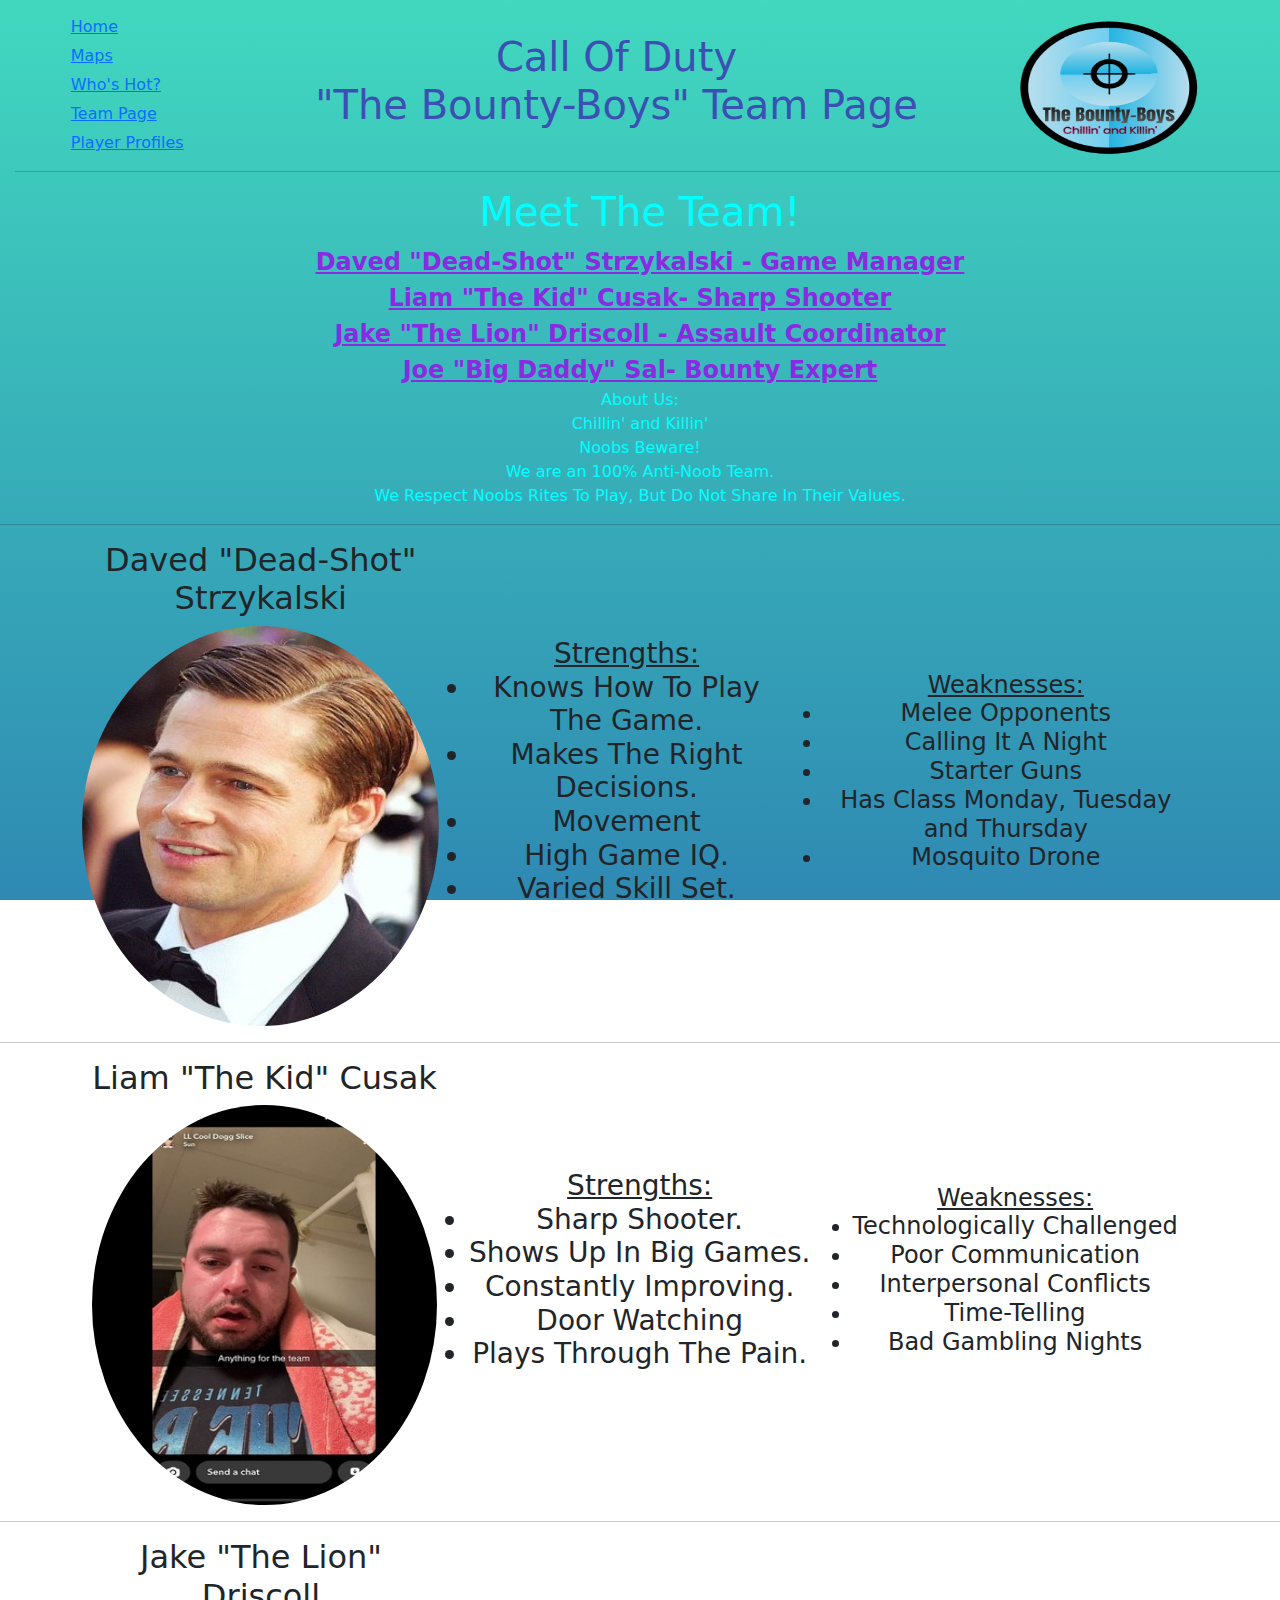
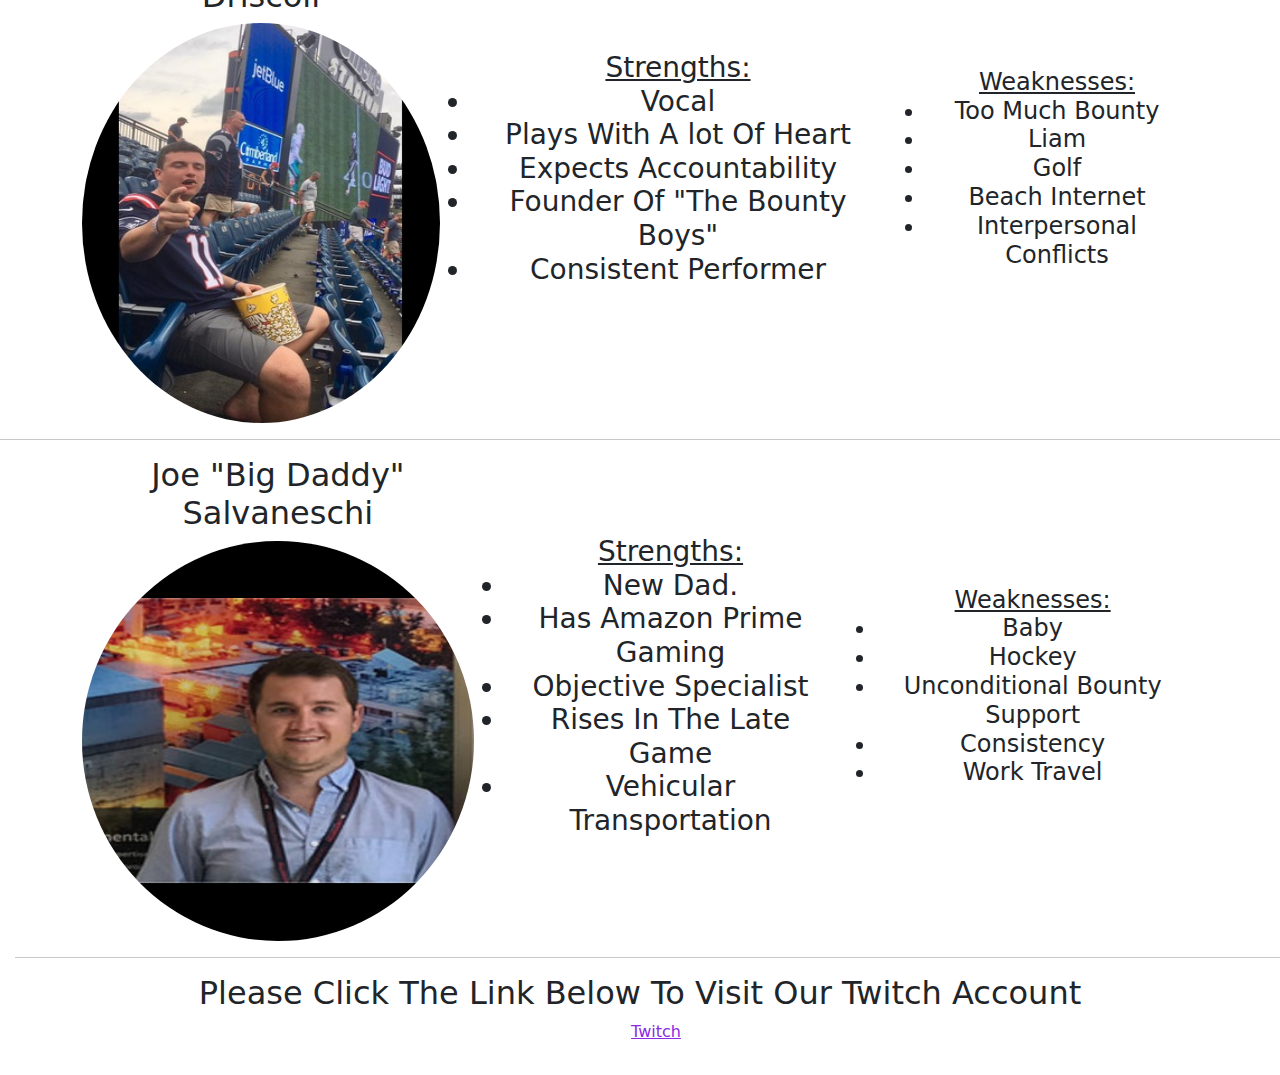
==== commit 38d442c0: "easy fix" ====
--- a/index.html
+++ b/index.html
@@ -15,8 +15,8 @@
         <a href="index.html">Home</a>
         <a href="maps.html">Maps</a>
         <a href="WhosHot.html">Who's Hot?</a>
+        <a href="teamPage.html">Team Page</a>
         <a href="playerProfile.html">Player Profiles</a>
-        <a href="teamPage.html">Team Page</a>
     </header>
     <header class="title">
         <h1>Call Of Duty<br>
--- a/assets/Css.css
+++ b/assets/Css.css
@@ -10,12 +10,15 @@
   width: auto;
   display: flex;
   justify-content: space-between;
+  margin-right: auto;
+  margin-left: auto;
 }
 
 header h1 {
   color: #3b50b2;
   position: relative;
   display: flex;
+  left: 20px;
 }
 
 header.link {
@@ -29,7 +32,7 @@
   position: relative;
 }
 header.logo{
-  width: 15vw;
+  width: auto;
 }
 
 .container {
